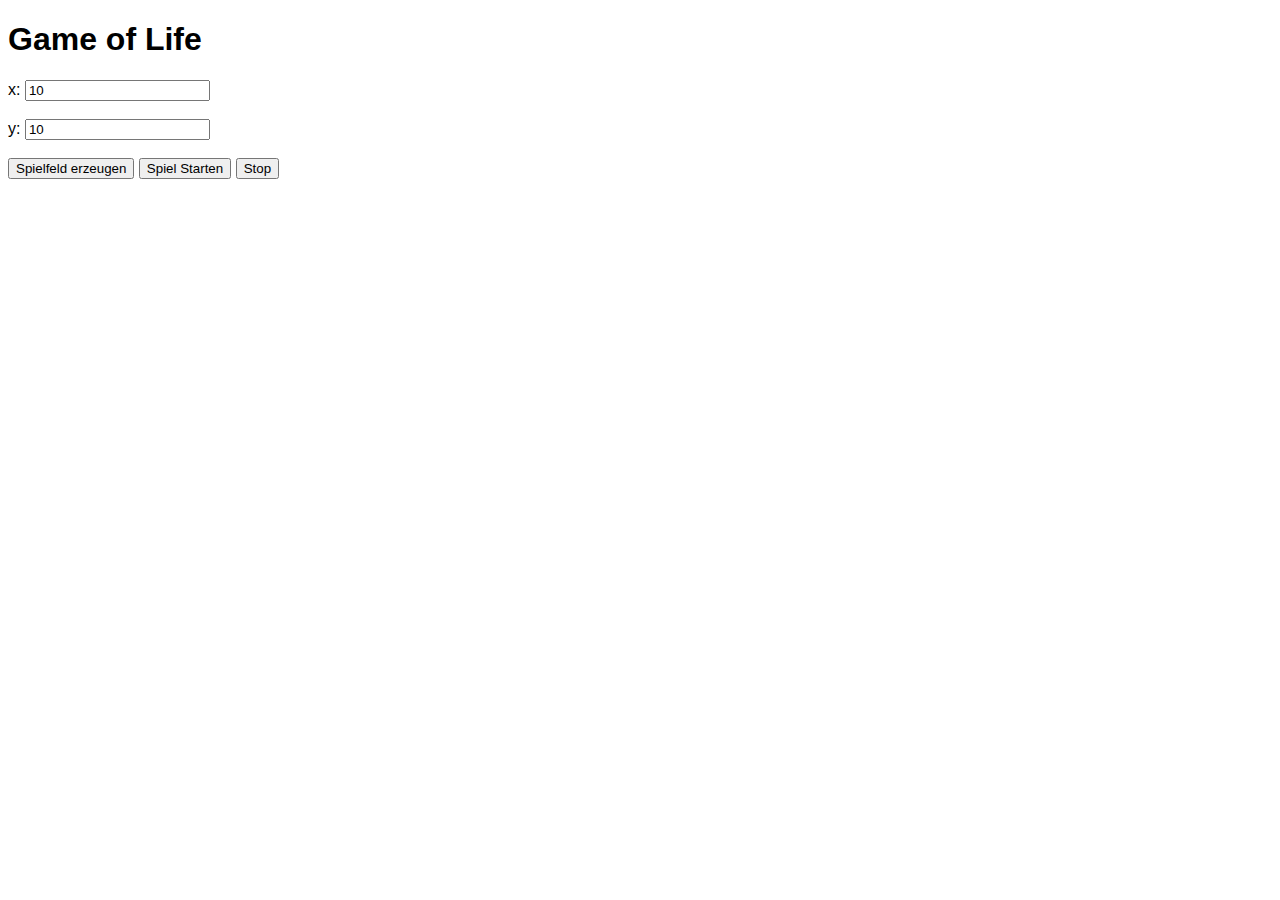
==== gameoflife/index.html @ 6557729b "game of life: first version" ====
<!DOCTYPE html>
<html>
    <head>
        <title>Game of Life</title>
        <link href="main.css" rel="stylesheet"/>
    </head>
    <body>
        <h1>Game of Life</h1>
        <p id="error" class="error_text" hidden></p>
        <label for="x">x:</label>
        <input type="text" id="x" name="x" value="10"><br><br>
        <label for="y">y:</label>
        <input type="text" id="y" name="y" value="10"><br><br>
        <button class="btn_game" id="btn_generate" onclick="create()">Spielfeld erzeugen</button>
        <button class="btn_game" id="btn_start" onclick="start()">Spiel Starten</button>
        <button class="btn_game" id="btn_stop" onclick="stop()">Stop</button>
        <p id="p_current_generation"></p>
        <p id="p_result"></p>
        <div id="universe">
        </div>
        <script src="main.js" />
    </body>
</html>
---- gameoflife/main.css ----
body {
    font-family: Verdana, Geneva, Tahoma, sans-serif;
}

.error_text {
  border: 1px solid red;
  color: red;
  font-size: 20px;
}

.button_dead {
  background-color: rgb(78, 77, 77);
  width: 20px;
  height: 20px;
  text-align: center;
  cursor: pointer;
  font-weight: bold;
  border: 1px solid black;
  margin: 1px 1px 1px 1px;
  padding: 0px;
}

.button_dead:hover {
  background-color:  rgb(116, 116, 116);
}

.button_alive {
  background-color: rgb(120, 192, 43);
  width: 20px;
  height: 20px;
  text-align: center;
  cursor: pointer;
  font-weight: bold;
  border: 1px solid black;
  margin: 1px 1px 1px 1px;
}

.button_alife:hover {
  background-color:  rgb(200, 229, 169);
}
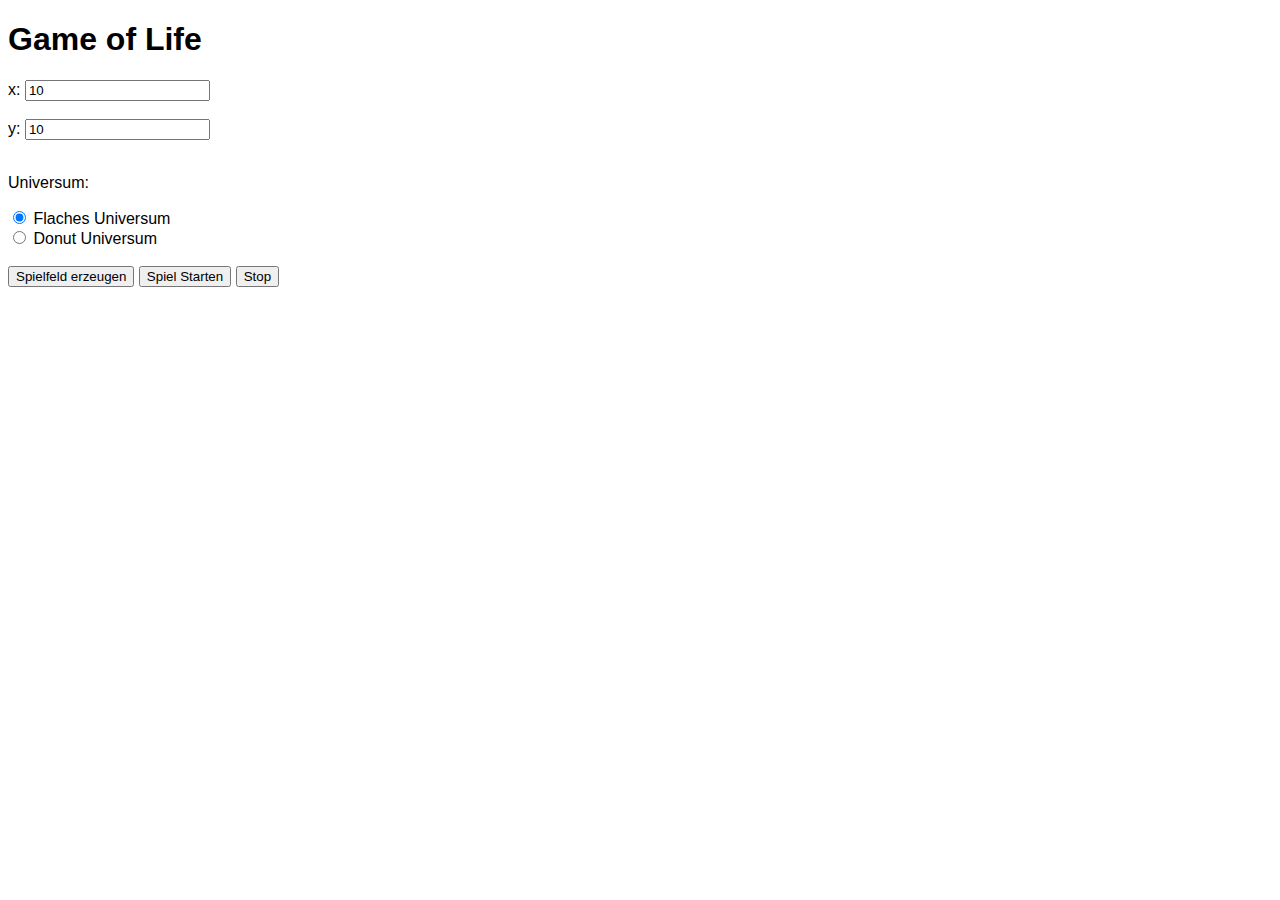
==== commit 3e38a1fb: "game of life: add donut world" ====
--- a/gameoflife/index.html
+++ b/gameoflife/index.html
@@ -11,6 +11,13 @@
         <input type="text" id="x" name="x" value="10"><br><br>
         <label for="y">y:</label>
         <input type="text" id="y" name="y" value="10"><br><br>
+
+        <p>Universum:</p>
+        <input type="radio" id="flat" name="universum" value="flat" checked="checked">
+        <label for="flat">Flaches Universum</label><br>
+        <input type="radio" id="donut" name="universum" value="donut">
+        <label for="donut">Donut Universum</label><br>
+        <br>
         <button class="btn_game" id="btn_generate" onclick="create()">Spielfeld erzeugen</button>
         <button class="btn_game" id="btn_start" onclick="start()">Spiel Starten</button>
         <button class="btn_game" id="btn_stop" onclick="stop()">Stop</button>
